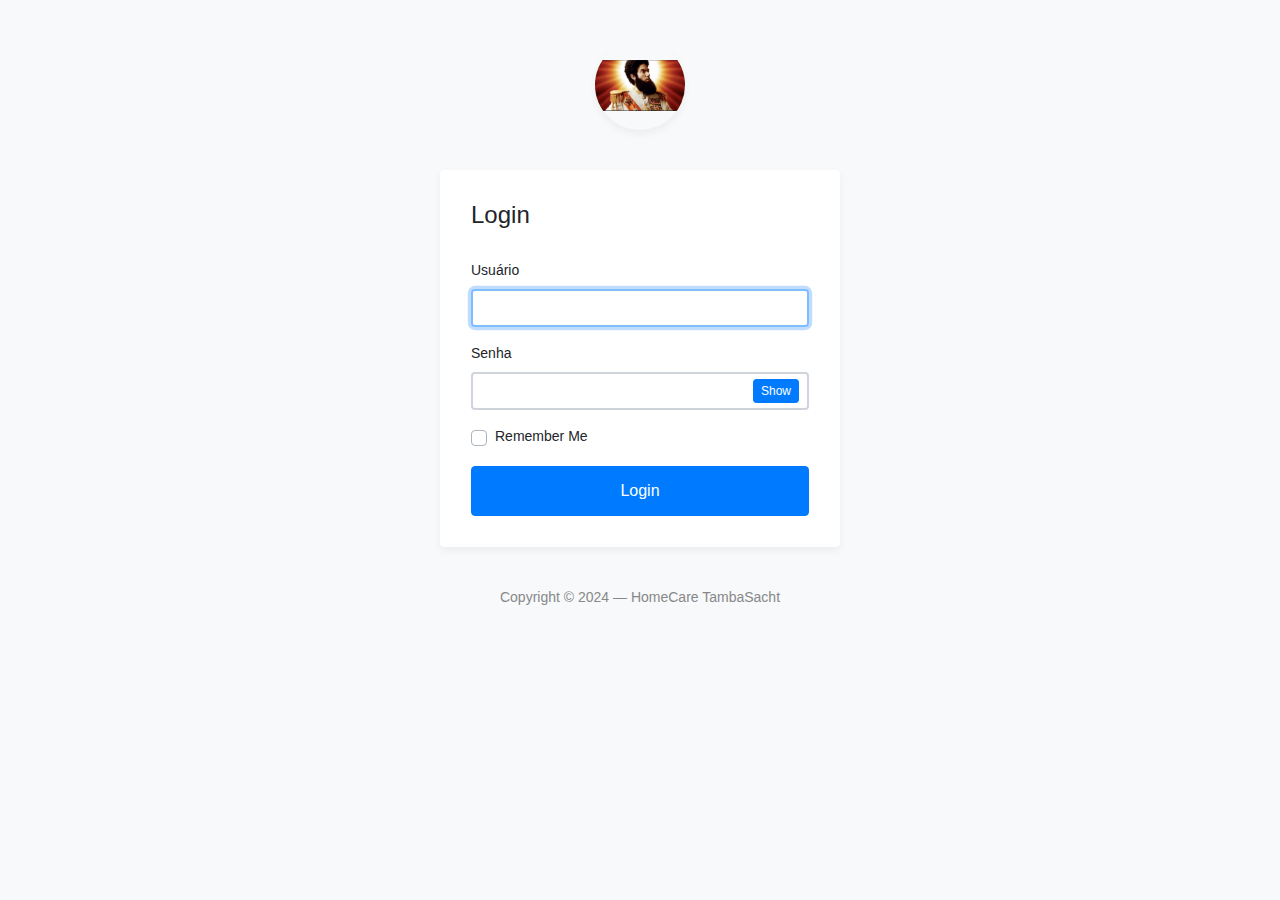
==== index.html @ 2883ff81 "Add files via upload" ====
<!DOCTYPE html>
<html lang="en">
<head>
	<meta charset="utf-8">
	<meta name="author" content="Alex Sacht">
	<meta name="viewport" content="width=device-width,initial-scale=1">
	<title>Sistema HomeCare TambaSacht</title>
	<link rel="stylesheet" href="https://stackpath.bootstrapcdn.com/bootstrap/4.3.1/css/bootstrap.min.css" integrity="sha384-ggOyR0iXCbMQv3Xipma34MD+dH/1fQ784/j6cY/iJTQUOhcWr7x9JvoRxT2MZw1T" crossorigin="anonymous">
	<link rel="stylesheet" type="text/css" href="css/style.css">
</head>

<body class="login-page">
	<section class="h-100">
		<div class="container h-100">
			<div class="row justify-content-md-center h-100">
				<div class="card-wrapper">
					<div class="brand">
						<img src="img/logo2.jpg" alt="logo">
					</div>
					<div class="card fat">
						<div class="card-body">
							<h4 class="card-title">Login</h4>
							<form method="POST" class="login-validation" novalidate="">
								<div class="form-group">
									<label for="email">Usuário</label>
									<input id="email" type="email" class="form-control" name="email" value="" required autofocus>
									<div class="invalid-feedback">
										Email is invalid
									</div>
								</div>

								<div class="form-group">
									<label for="password">Senha
									</label>
									<input id="password" type="password" class="form-control" name="password" required data-eye>
								    <div class="invalid-feedback">
								    	Password is required
							    	</div>
								</div>

								<div class="form-group">
									<div class="custom-checkbox custom-control">
										<input type="checkbox" name="remember" id="remember" class="custom-control-input">
										<label for="remember" class="custom-control-label">Remember Me</label>
									</div>
								</div>

								<div class="form-group m-0">
									<button type="submit" class="btn btn-primary btn-block" >
										Login
									</button>
								</div>
							</form>
						</div>
					</div>
					<div class="footer">
						Copyright &copy; 2024 &mdash; HomeCare TambaSacht
					</div>
				</div>
			</div>
		</div>
	</section>

	<script src="https://code.jquery.com/jquery-3.3.1.slim.min.js" integrity="sha384-q8i/X+965DzO0rT7abK41JStQIAqVgRVzpbzo5smXKp4YfRvH+8abtTE1Pi6jizo" crossorigin="anonymous"></script>
	<script src="https://cdnjs.cloudflare.com/ajax/libs/popper.js/1.14.7/umd/popper.min.js" integrity="sha384-UO2eT0CpHqdSJQ6hJty5KVphtPhzWj9WO1clHTMGa3JDZwrnQq4sF86dIHNDz0W1" crossorigin="anonymous"></script>
	<script src="https://stackpath.bootstrapcdn.com/bootstrap/4.3.1/js/bootstrap.min.js" integrity="sha384-JjSmVgyd0p3pXB1rRibZUAYoIIy6OrQ6VrjIEaFf/nJGzIxFDsf4x0xIM+B07jRM" crossorigin="anonymous"></script>
	<script src="js/index.js"></script>
</body>
</html>
---- css/style.css ----
html,body {
	height: 100%;
}

body {
	background-color: #f7f9fb;
	font-size: 14px;
}

.login-page .brand {
	width: 90px;
	height: 90px;
	overflow: hidden;
	border-radius: 50%;
	margin: 40px auto;
	box-shadow: 0 4px 8px rgba(0,0,0,.05);
	position: relative;
	z-index: 1;
}

.login-page .brand img {
    padding-top: 20px;
	width: 100%;
}

.login-page .card-wrapper {
	width: 400px;
}

.login-page .card {
	border-color: transparent;
	box-shadow: 0 4px 8px rgba(0,0,0,.05);
}

.login-page .card.fat {
	padding: 10px;
}

.login-page .card .card-title {
	margin-bottom: 30px;
}

.login-page .form-control {
	border-width: 2.3px;
}

.login-page .form-group label {
	width: 100%;
}

.login-page .btn.btn-block {
	padding: 12px 10px;
}

.login-page .footer {
	margin: 40px 0;
	color: #888;
	text-align: center;
}

@media screen and (max-width: 425px) {
	.login-page .card-wrapper {
		width: 90%;
		margin: 0 auto;
	}
}

@media screen and (max-width: 320px) {
	.login-page .card.fat {
		padding: 0;
	}

	.login-page .card.fat .card-body {
		padding: 15px;
	}
}


.grid-principal {
	display: grid;
	grid-template-columns: 1fr 3fr; 
	gap: 10px;
  }
  
.grid-menu {
	padding: 10px;
	/* border: 1px solid #000; */
	box-sizing: border-box;
  }


#menu_direito {
	background-color: #000;
	width: 80vw;  
 	height: 50vw; 
}
#menu_esquerdo {
	align-items: center; 
	justify-content: center;
}

.cadastro {

	padding: 5px;
	margin-bottom: 5px; 
}

.sub_menu_cadatro {

	padding-left: 10px;
	margin-bottom: 5px; 
}
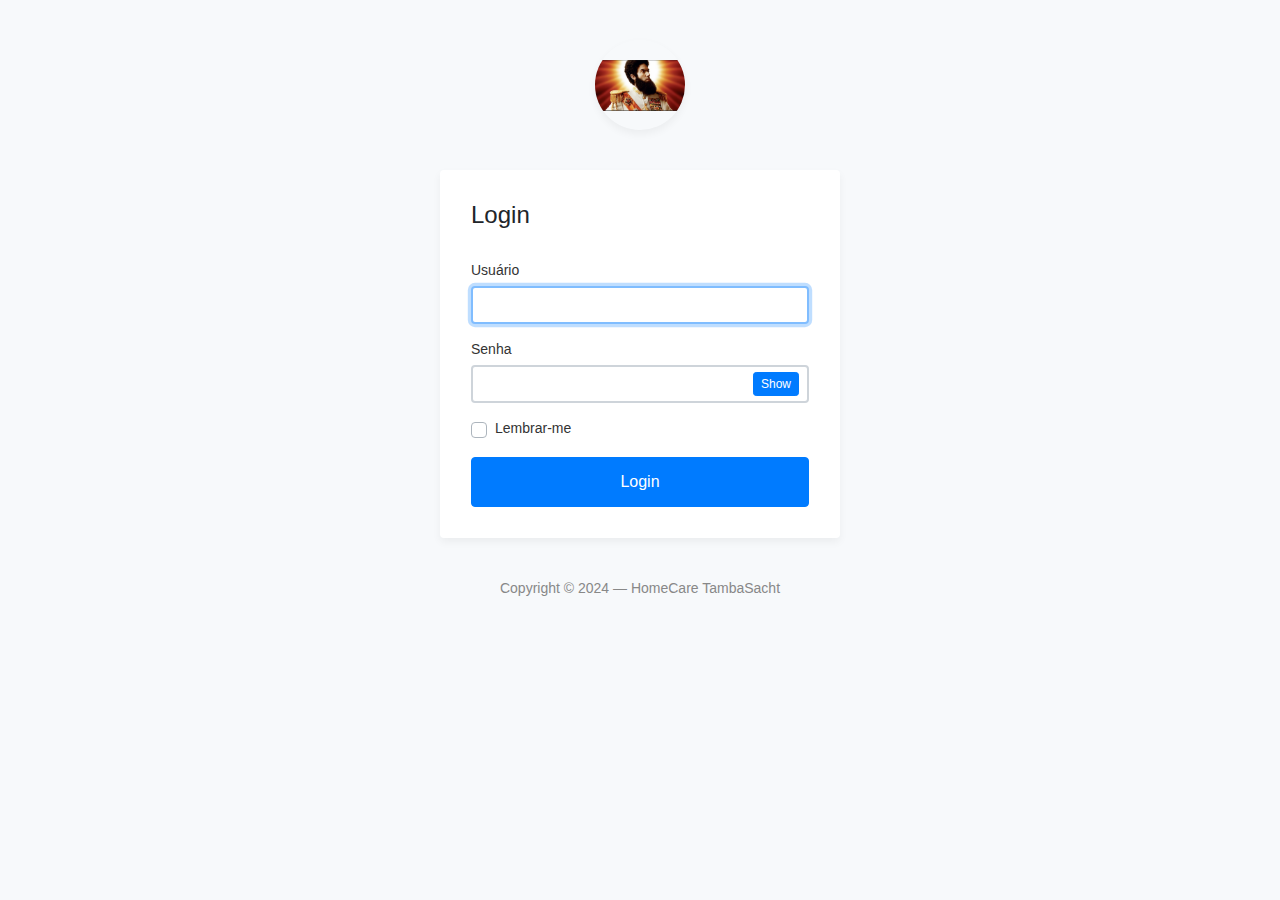
==== commit 2a61f605: "Add files via upload" ====
--- a/index.html
+++ b/index.html
@@ -1,69 +1,68 @@
 <!DOCTYPE html>
 <html lang="en">
+
 <head>
-	<meta charset="utf-8">
-	<meta name="author" content="Alex Sacht">
-	<meta name="viewport" content="width=device-width,initial-scale=1">
-	<title>Sistema HomeCare TambaSacht</title>
-	<link rel="stylesheet" href="https://stackpath.bootstrapcdn.com/bootstrap/4.3.1/css/bootstrap.min.css" integrity="sha384-ggOyR0iXCbMQv3Xipma34MD+dH/1fQ784/j6cY/iJTQUOhcWr7x9JvoRxT2MZw1T" crossorigin="anonymous">
-	<link rel="stylesheet" type="text/css" href="css/style.css">
+    <meta charset="UTF-8">
+    <meta name="viewport" content="width=device-width, initial-scale=1.0">
+    <title>Sistema HomeCare TambaSacht</title>
+    <link rel="stylesheet" href="https://stackpath.bootstrapcdn.com/bootstrap/4.3.1/css/bootstrap.min.css"
+        integrity="sha384-ggOyR0iXCbMQv3Xipma34MD+dH/1fQ784/j6cY/iJTQUOhcWr7x9JvoRxT2MZw1T" crossorigin="anonymous">
+    <link rel="stylesheet" type="text/css" href="css/style.css">
 </head>
 
 <body class="login-page">
-	<section class="h-100">
-		<div class="container h-100">
-			<div class="row justify-content-md-center h-100">
-				<div class="card-wrapper">
-					<div class="brand">
-						<img src="img/logo2.jpg" alt="logo">
-					</div>
-					<div class="card fat">
-						<div class="card-body">
-							<h4 class="card-title">Login</h4>
-							<form method="POST" class="login-validation" novalidate="">
-								<div class="form-group">
-									<label for="email">Usuário</label>
-									<input id="email" type="email" class="form-control" name="email" value="" required autofocus>
-									<div class="invalid-feedback">
-										Email is invalid
-									</div>
-								</div>
+    <section class="h-100">
+        <div class="container h-100">
+            <div class="row justify-content-md-center h-100">
+                <div class="card-wrapper">
+                    <div class="brand">
+                        <img src="img/logo2.jpg" alt="logo">
+                    </div>
+                    <div class="card fat">
+                        <div class="card-body">
+                            <h4 class="card-title">Login</h4>
+                            <form method="POST" class="login-validation" novalidate>
+                                <div class="form-group">
+                                    <label for="email">Usuário</label>
+                                    <input id="email" type="email" class="form-control" name="email" required autofocus>
+                                    <div class="invalid-feedback">Email é inválido</div>
+                                </div>
+                                <div class="form-group">
+                                    <label for="password">Senha</label>
+                                    <input id="password" type="password" class="form-control" name="password" required
+                                        data-eye>
+                                    <div class="invalid-feedback">Senha é obrigatória</div>
+                                </div>
+                                <div class="form-group">
+                                    <div class="custom-checkbox custom-control">
+                                        <input type="checkbox" name="remember" id="remember"
+                                            class="custom-control-input">
+                                        <label for="remember" class="custom-control-label">Lembrar-me</label>
+                                    </div>
+                                </div>
+                                <div class="form-group m-0">
+                                    <button type="submit" class="btn btn-primary btn-block">Login</button>
+                                </div>
+                            </form>
+                        </div>
+                    </div>
+                    <div class="footer">
+                        Copyright &copy; 2024 &mdash; HomeCare TambaSacht
+                    </div>
+                </div>
+            </div>
+        </div>
+    </section>
+    <script src="https://code.jquery.com/jquery-3.3.1.slim.min.js"
+        integrity="sha384-q8i/X+965DzO0rT7abK41JStQIAqVgRVzpbzo5smXKp4YfRvH+8abtTE1Pi6jizo"
+        crossorigin="anonymous"></script>
+    <script src="https://cdnjs.cloudflare.com/ajax/libs/popper.js/1.14.7/umd/popper.min.js"
+        integrity="sha384-UO2eT0CpHqdSJQ6hJty5KVphtPhzWj9WO1clHTMGa3JDZwrnQq4sF86dIHNDz0W1"
+        crossorigin="anonymous"></script>
+    <script src="https://stackpath.bootstrapcdn.com/bootstrap/4.3.1/js/bootstrap.min.js"
+        integrity="sha384-JjSmVgyd0p3pXB1rRibZUAYoIIy6OrQ6VrjIEaFf/nJGzIxFDsf4x0xIM+B07jRM"
+        crossorigin="anonymous"></script>
+    <script src="js/index.js"></script>
+</body>
 
-								<div class="form-group">
-									<label for="password">Senha
-									</label>
-									<input id="password" type="password" class="form-control" name="password" required data-eye>
-								    <div class="invalid-feedback">
-								    	Password is required
-							    	</div>
-								</div>
-
-								<div class="form-group">
-									<div class="custom-checkbox custom-control">
-										<input type="checkbox" name="remember" id="remember" class="custom-control-input">
-										<label for="remember" class="custom-control-label">Remember Me</label>
-									</div>
-								</div>
-
-								<div class="form-group m-0">
-									<button type="submit" class="btn btn-primary btn-block" >
-										Login
-									</button>
-								</div>
-							</form>
-						</div>
-					</div>
-					<div class="footer">
-						Copyright &copy; 2024 &mdash; HomeCare TambaSacht
-					</div>
-				</div>
-			</div>
-		</div>
-	</section>
-
-	<script src="https://code.jquery.com/jquery-3.3.1.slim.min.js" integrity="sha384-q8i/X+965DzO0rT7abK41JStQIAqVgRVzpbzo5smXKp4YfRvH+8abtTE1Pi6jizo" crossorigin="anonymous"></script>
-	<script src="https://cdnjs.cloudflare.com/ajax/libs/popper.js/1.14.7/umd/popper.min.js" integrity="sha384-UO2eT0CpHqdSJQ6hJty5KVphtPhzWj9WO1clHTMGa3JDZwrnQq4sF86dIHNDz0W1" crossorigin="anonymous"></script>
-	<script src="https://stackpath.bootstrapcdn.com/bootstrap/4.3.1/js/bootstrap.min.js" integrity="sha384-JjSmVgyd0p3pXB1rRibZUAYoIIy6OrQ6VrjIEaFf/nJGzIxFDsf4x0xIM+B07jRM" crossorigin="anonymous"></script>
-	<script src="js/index.js"></script>
-</body>
 </html>--- a/css/style.css
+++ b/css/style.css
@@ -75,39 +75,253 @@
 	}
 }
 
-
+/* ------MENU LATERAL----- */
+
+/* Estilo para a grade principal */
 .grid-principal {
-	display: grid;
-	grid-template-columns: 1fr 3fr; 
-	gap: 10px;
-  }
-  
+    display: flex;
+    height: 100vh;
+}
+
+/* Estilo para os menus */
 .grid-menu {
+    /* flex: 1; */
+    display: flex;
+    flex-direction: column;
+    /* align-items: center; */
+    justify-content: center; 
+}
+
+/* Menu esquerdo */
+#menu_esquerdo {
+    background-color: #f7f9fb;
+    color: black;
+    width: 200px; /* Largura reduzida */
+    padding: 0px;
+}
+
+/* Menu direito (imagem/logo) */
+#menu_direito {
+    flex: 2;
+    display: flex;
+    justify-content: center;
+    align-items: center;
+    background-color: #f8f9fa;
+}
+
+/* Estilo para os itens do menu */
+.cadastro {
+    margin: 10px 0;
+    padding: 10px;
+    cursor: pointer;
+    text-align: center;
+    font-size: 1.2em;
+    border: 1px solid transparent;
+    border-radius: 5px;
+    transition: background-color 0.3s, border 0.3s;
+}
+
+/* Hover e seleção dos itens do menu */
+.cadastro:hover {
+    background-color: #495057;
+    border: 1px solid #ced4da;
+}
+
+/* Estilo para submenus */
+.sub_menu_cadastro {
+    display: none;
+    margin-top: 10px;
+    padding-left: 70px;
+}
+
+.cadastro.active + .sub_menu_cadastro {
+    display: block;
+}
+
+.sub_menu_cadastro div {
+    margin: 5px 0;
+    cursor: pointer;
+}
+
+.sub_menu_cadastro div:hover {
+    text-decoration: underline;
+}
+
+/* Estilo para os links */
+.sub_menu_cadastro a {
+    color: black;
+    text-decoration: none;
+}
+
+.sub_menu_cadastro a:hover {
+    text-decoration: underline;
+}
+
+/* Estilo para a imagem/logo */
+.imagem img {
+    max-width: 100%;
+    height: auto;
+    border-radius: 10px;
+}
+
+#cadastroClienteForm{
+	padding: 20px;
+}
+
+
+
+
+.form-group {
+    margin-bottom: 15px;
+}
+
+.form-group label {
+    display: block;
+    margin-bottom: 5px;
+    color: #333;
+}
+
+.form-group input,
+.form-group textarea {
+    width: 100%;
+    padding: 8px;
+    box-sizing: border-box;
+	border-width: 2.3px;
+
+}
+
+.form-row {
+    display: flex;
+    justify-content: space-between;
+}
+
+.form-row .form-group {
+    flex: 1;
+    margin-right: 15px;
+}
+
+.form-row .form-group:last-child {
+    margin-right: 0;
+}
+
+.form-buttons {
+    display: flex;
+    justify-content: space-between;
+}
+
+button {
+    padding: 10px 20px;
+    border: none;
+    background-color: #007BFF;
+    color: white;
+    cursor: pointer;
+    border-radius: 5px;
+}
+
+button:hover {
+    background-color: #0056b3;
+}
+
+.toggle-switch {
+	position: relative;
+	display: inline-block;
+	width: 60px;
+	height: 34px;
+	margin-top: 26px;
+}
+
+.toggle-switch input {
+	display: none;
+}
+
+.slider {
+	position: absolute;
+	cursor: pointer;
+	top: 0;
+	left: 0;
+	right: 0;
+	bottom: 0;
+	background-color: #ccc;
+	transition: .4s;
+	border-radius: 34px;
+}
+
+.slider:before {
+	position: absolute;
+	content: "";
+	height: 26px;
+	width: 26px;
+	left: 4px;
+	bottom: 4px;
+	background-color: white;
+	transition: .4s;
+	border-radius: 50%;
+}
+
+input:checked + .slider {
+	background-color: #007bff;
+}
+
+input:checked + .slider:before {
+	transform: translateX(26px);
+}
+.container-fluid {
+	display: flex;
+	height: 100vh;
+}
+.filter-container {
+	width: 25%;
+	padding: 20px;
+	background-color: #f8f9fa;
+}
+.content-container {
+	width: 75%;
+	padding: 20px;
+}
+.toggle-switch {
+	position: relative;
+	display: inline-block;
+	width: 60px;
+	height: 34px;
+}
+
+.toggle-switch input {
+	display: none;
+}
+
+.slider {
+	position: absolute;
+	cursor: pointer;
+	top: 0;
+	left: 0;
+	right: 0;
+	bottom: 0;
+	background-color: #ccc;
+	transition: .4s;
+	border-radius: 34px;
+}
+
+.slider:before {
+	position: absolute;
+	content: "";
+	height: 26px;
+	width: 26px;
+	left: 4px;
+	bottom: 4px;
+	background-color: white;
+	transition: .4s;
+	border-radius: 50%;
+}
+
+input:checked + .slider {
+	background-color: #007bff;
+}
+
+input:checked + .slider:before {
+	transform: translateX(26px);
+}
+.footer-buttons {
+	display: flex;
+	justify-content: space-around;
 	padding: 10px;
-	/* border: 1px solid #000; */
-	box-sizing: border-box;
-  }
-
-
-#menu_direito {
-	background-color: #000;
-	width: 80vw;  
- 	height: 50vw; 
-}
-#menu_esquerdo {
-	align-items: center; 
-	justify-content: center;
-}
-
-.cadastro {
-
-	padding: 5px;
-	margin-bottom: 5px; 
-}
-
-.sub_menu_cadatro {
-
-	padding-left: 10px;
-	margin-bottom: 5px; 
-}
-
+}
